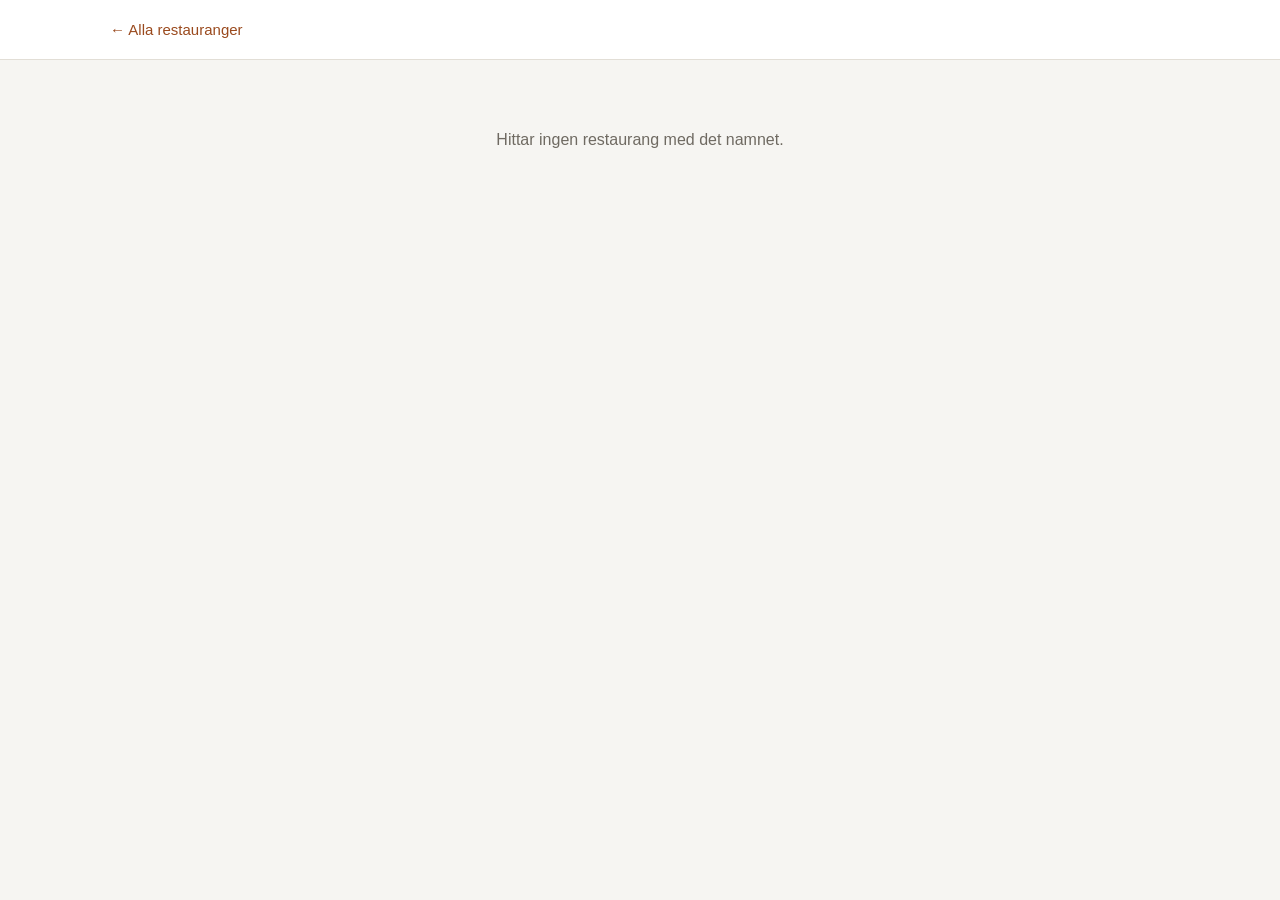
==== restaurang.html @ 97c72a3e "Lunchsida med automatisk hämtning av veckomenyer Startsida med ett kort per restaurang som visar dag" ====
<!doctype html>
<html lang="sv">
<head>
  <meta charset="utf-8">
  <meta name="viewport" content="width=device-width, initial-scale=1">
  <title>Veckomeny — Sthlm Lunch</title>
  <link rel="stylesheet" href="style.css">
</head>
<body>
  <header class="topbar">
    <div class="wrap">
      <a class="back" href="index.html">&larr; Alla restauranger</a>
    </div>
  </header>

  <main class="wrap" id="detail">
    <p class="empty">Laddar…</p>
  </main>

  <script src="data/restaurants.js"></script>
  <script src="data/menus.js"></script>
  <script src="app.js"></script>
</body>
</html>
---- style.css ----
/* ---------- Färger. Ljust läge här, mörkt läge längst ner. ---------- */
:root {
  --bg: #f6f5f2;
  --surface: #ffffff;
  --border: #e2ded6;
  --text: #1c1a17;
  --muted: #6f6a62;
  --accent: #9a4a1e;
  --accent-soft: #f4e6dd;
  --today: #1f6b3a;
  --today-soft: #e4f1e8;
  --warn: #8a6a12;
  --warn-soft: #f8efd6;
  --radius: 14px;
  --shadow: 0 1px 2px rgba(28, 26, 23, .05), 0 8px 24px rgba(28, 26, 23, .05);
}

* { box-sizing: border-box; }

body {
  margin: 0;
  background: var(--bg);
  color: var(--text);
  font: 16px/1.55 -apple-system, BlinkMacSystemFont, "Segoe UI", Roboto, Helvetica, Arial, sans-serif;
  -webkit-font-smoothing: antialiased;
}

.wrap { width: 100%; max-width: 1100px; margin: 0 auto; padding: 0 20px; }

/* ---------- Topp ---------- */
.topbar {
  background: var(--surface);
  border-bottom: 1px solid var(--border);
  padding: 18px 0;
  margin-bottom: 28px;
}
.topbar .wrap { display: flex; align-items: baseline; justify-content: space-between; gap: 16px; flex-wrap: wrap; }
.logo { margin: 0; font-size: 22px; letter-spacing: -.02em; }
.today { margin: 0; color: var(--muted); font-size: 15px; }
.back { color: var(--accent); text-decoration: none; font-size: 15px; font-weight: 500; }
.back:hover { text-decoration: underline; }

/* ---------- Verktygsrad ---------- */
.toolbar {
  display: flex; align-items: center; justify-content: space-between;
  gap: 16px; flex-wrap: wrap; margin-bottom: 18px;
}
.filters { display: flex; gap: 8px; flex-wrap: wrap; }
.filters button {
  font: inherit; font-size: 14px; cursor: pointer;
  padding: 6px 13px; border-radius: 999px;
  border: 1px solid var(--border); background: var(--surface); color: var(--muted);
}
.filters button:hover { border-color: var(--accent); color: var(--accent); }
.filters button[aria-pressed="true"] {
  background: var(--accent); border-color: var(--accent); color: #fff; font-weight: 500;
}
.stamp { margin: 0; font-size: 13px; color: var(--muted); }

/* ---------- Korten ---------- */
.grid {
  display: grid; gap: 18px;
  grid-template-columns: repeat(auto-fill, minmax(300px, 1fr));
}
.card {
  display: flex; flex-direction: column;
  background: var(--surface);
  border: 1px solid var(--border);
  border-radius: var(--radius);
  box-shadow: var(--shadow);
  padding: 18px 20px 16px;
  text-decoration: none; color: inherit;
  transition: transform .12s ease, border-color .12s ease;
}
.card:hover { transform: translateY(-2px); border-color: var(--accent); }
.card.is-stale { background: color-mix(in srgb, var(--surface) 92%, var(--bg)); }

.card h2 { margin: 0 0 2px; font-size: 18px; letter-spacing: -.01em; }
.meta { margin: 0 0 14px; font-size: 13px; color: var(--muted); }

.dishes { list-style: none; margin: 0 0 14px; padding: 0; flex: 1; }
.dishes li { padding: 8px 0; border-top: 1px solid var(--border); }
.dishes li:first-child { border-top: none; padding-top: 0; }
.dish-name { font-weight: 500; }
.dish-price { float: right; color: var(--muted); font-variant-numeric: tabular-nums; padding-left: 10px; }
.dish-desc { display: block; font-size: 14px; color: var(--muted); }

.tag {
  display: inline-block; font-size: 11px; font-weight: 600; letter-spacing: .04em;
  text-transform: uppercase; padding: 1px 7px; border-radius: 4px;
  background: var(--accent-soft); color: var(--accent); margin-left: 6px; vertical-align: 1px;
}

.price-info { margin: 0; font-size: 13px; color: var(--muted); }

.note {
  margin: 0 0 12px; font-size: 14px; padding: 8px 11px; border-radius: 8px;
  background: var(--warn-soft); color: var(--warn);
}
.card-foot { margin-top: auto; padding-top: 12px; }

/* ---------- Veckomenyn ---------- */
.detail-head { margin-bottom: 24px; }
.detail-head h1 { margin: 0 0 4px; font-size: 28px; letter-spacing: -.02em; }
.detail-head .meta { margin-bottom: 10px; }
.source { color: var(--accent); font-size: 15px; }

.days { display: grid; gap: 14px; grid-template-columns: repeat(auto-fill, minmax(280px, 1fr)); }
.day {
  background: var(--surface); border: 1px solid var(--border);
  border-radius: var(--radius); padding: 16px 18px; box-shadow: var(--shadow);
}
.day.is-today { border-color: var(--today); box-shadow: 0 0 0 1px var(--today), var(--shadow); }
.day h3 { margin: 0 0 2px; font-size: 16px; }
.day-date { margin: 0 0 12px; font-size: 13px; color: var(--muted); }
.badge-today {
  font-size: 11px; font-weight: 600; letter-spacing: .04em; text-transform: uppercase;
  background: var(--today-soft); color: var(--today); padding: 2px 8px; border-radius: 999px; margin-left: 8px;
}
.no-dish { color: var(--muted); font-size: 14px; font-style: italic; margin: 0; }

/* ---------- Status ---------- */
.status {
  font-size: 13px; padding: 8px 11px; border-radius: 8px; margin: 0 0 14px;
  background: var(--warn-soft); color: var(--warn);
}
.empty { color: var(--muted); text-align: center; padding: 40px 0; }
.foot { margin: 44px 0 32px; color: var(--muted); font-size: 13px; }
.foot p { margin: 0; max-width: 60ch; }

code {
  font-family: ui-monospace, SFMono-Regular, Menlo, monospace; font-size: .92em;
  background: var(--accent-soft); color: var(--accent); padding: 1px 5px; border-radius: 4px;
}

/* ---------- Mörkt läge ---------- */
@media (prefers-color-scheme: dark) {
  :root {
    --bg: #16150f;
    --surface: #201f19;
    --border: #35332a;
    --text: #f0ede5;
    --muted: #a49e91;
    --accent: #e8945c;
    --accent-soft: #3a2a1d;
    --today: #7ec898;
    --today-soft: #1e3428;
    --warn: #e3bf6a;
    --warn-soft: #382e17;
    --shadow: 0 1px 2px rgba(0, 0, 0, .3), 0 8px 24px rgba(0, 0, 0, .25);
  }
  .filters button[aria-pressed="true"] { color: #16150f; }
}

/* ---------- Mobil ---------- */
@media (max-width: 560px) {
  .wrap { padding: 0 16px; }
  .grid, .days { grid-template-columns: 1fr; }
  .topbar { margin-bottom: 20px; }
  .detail-head h1 { font-size: 23px; }
}
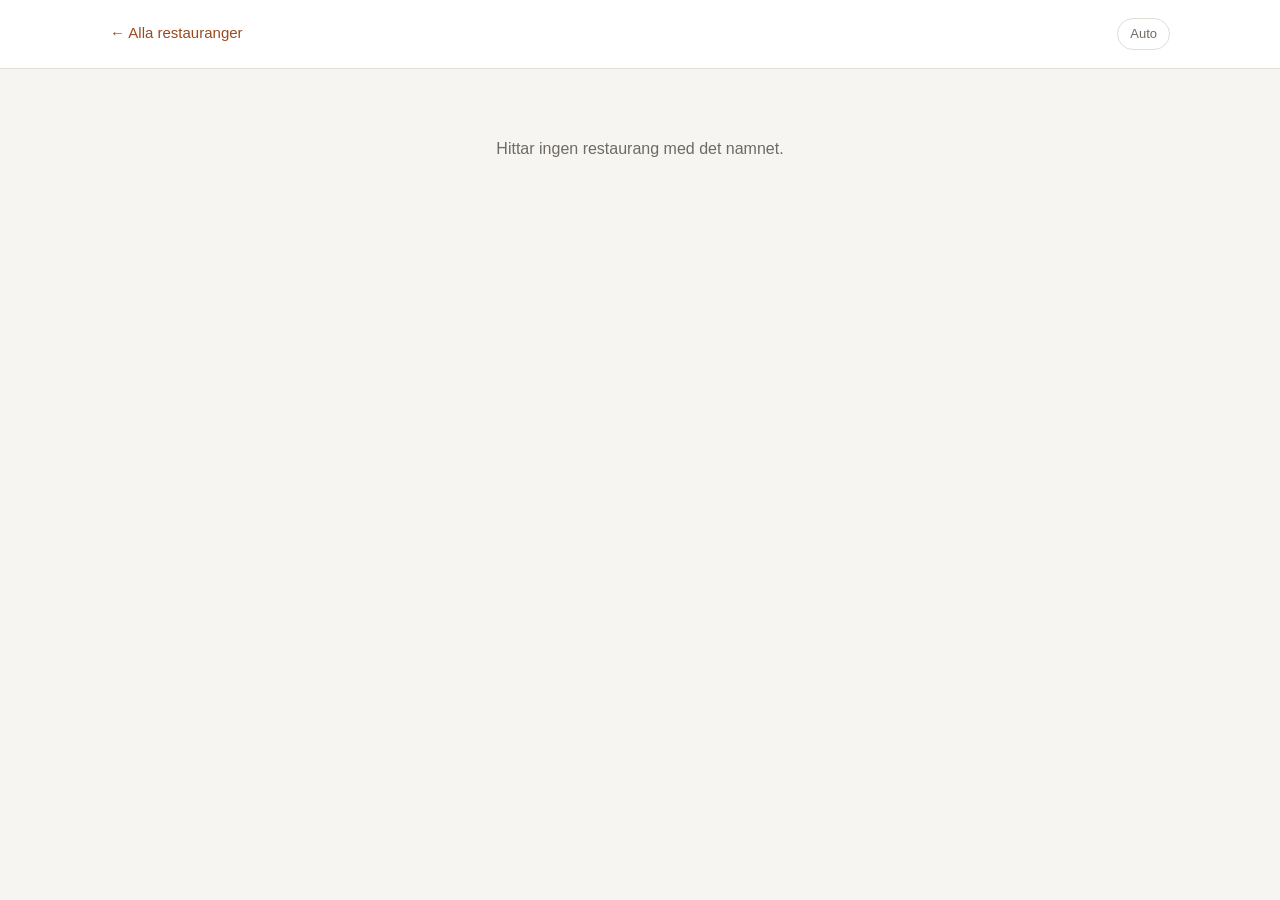
==== commit 7104d23a: "Lägg till manuell temaväxlare med tre lägen Knappen växlar Auto, Ljust, Mörkt. Auto följer systemet " ====
--- a/restaurang.html
+++ b/restaurang.html
@@ -3,13 +3,26 @@
 <head>
   <meta charset="utf-8">
   <meta name="viewport" content="width=device-width, initial-scale=1">
-  <title>Veckomeny — Sthlm Lunch</title>
+  <title>Veckomeny — STHLM Lunch</title>
+  <script>
+    /* Körs innan sidan målas, så att man inte ser en blink av fel färger.
+       Måste hållas i takt med initTema() i app.js — samma nyckel, samma värden. */
+    (function () {
+      var val = null;
+      try { val = localStorage.getItem("tema"); } catch (e) {}
+      var morkt = val === "dark" ||
+                  (val !== "light" && window.matchMedia &&
+                   matchMedia("(prefers-color-scheme: dark)").matches);
+      document.documentElement.dataset.theme = morkt ? "dark" : "light";
+    })();
+  </script>
   <link rel="stylesheet" href="style.css">
 </head>
 <body>
   <header class="topbar">
     <div class="wrap">
       <a class="back" href="index.html">&larr; Alla restauranger</a>
+      <button class="tema-knapp" id="tema" type="button"></button>
     </div>
   </header>
 
--- a/style.css
+++ b/style.css
@@ -1,5 +1,12 @@
 /* ---------- Färger. Ljust läge här, mörkt läge längst ner. ---------- */
+/* Temat styrs av attributet data-theme på <html>, som sätts av ett litet skript
+   i sidhuvudet innan sidan målas. Värdet "dark" ger den mörka paletten nedan;
+   allt annat ger den ljusa här. Skriptet läser besökarens val ur localStorage,
+   och följer systemets inställning när inget val gjorts.
+
+   color-scheme får rullister och inbyggda kontroller att följa temat. */
 :root {
+  color-scheme: light;
   --bg: #f6f5f2;
   --surface: #ffffff;
   --border: #e2ded6;
@@ -38,23 +45,28 @@
 .logo { margin: 0; font-size: 22px; letter-spacing: -.02em; }
 .today { margin: 0; color: var(--muted); font-size: 15px; }
 .back { color: var(--accent); text-decoration: none; font-size: 15px; font-weight: 500; }
+
+.topbar-hoger { display: flex; align-items: center; gap: 14px; }
+.tema-knapp {
+  font: inherit; font-size: 13px; cursor: pointer; white-space: nowrap;
+  padding: 5px 12px; border-radius: 999px;
+  border: 1px solid var(--border); background: var(--surface); color: var(--muted);
+}
+.tema-knapp:hover { border-color: var(--accent); color: var(--accent); }
 .back:hover { text-decoration: underline; }
 
 /* ---------- Verktygsrad ---------- */
-.toolbar {
-  display: flex; align-items: center; justify-content: space-between;
-  gap: 16px; flex-wrap: wrap; margin-bottom: 18px;
-}
-.filters { display: flex; gap: 8px; flex-wrap: wrap; }
-.filters button {
-  font: inherit; font-size: 14px; cursor: pointer;
-  padding: 6px 13px; border-radius: 999px;
-  border: 1px solid var(--border); background: var(--surface); color: var(--muted);
-}
-.filters button:hover { border-color: var(--accent); color: var(--accent); }
-.filters button[aria-pressed="true"] {
-  background: var(--accent); border-color: var(--accent); color: #fff; font-weight: 500;
-}
+/* ---------- Sektionshuvud ---------- */
+.sektionshuvud {
+  display: flex; align-items: baseline; justify-content: space-between;
+  gap: 16px; flex-wrap: wrap; margin-bottom: 14px;
+}
+.sektionshuvud h2 {
+  margin: 0; font-size: 15px; font-weight: 600; letter-spacing: .06em;
+  text-transform: uppercase; color: var(--muted);
+}
+section + section { margin-top: 34px; }
+
 .stamp { margin: 0; font-size: 13px; color: var(--muted); }
 
 /* ---------- Korten ---------- */
@@ -93,9 +105,26 @@
 
 .price-info { margin: 0; font-size: 13px; color: var(--muted); }
 
+/* Alla Lunch-kort får samma höjd, även det som står ensamt i sista raden.
+   grid-auto-rows: 1fr ger varje rad lika stor andel, så höjden bestäms av det
+   innehållsrikaste kortet i stället för av vilken rad kortet råkar hamna på. */
+#grid-lunch { grid-auto-rows: 1fr; }
+
+/* Kort som lämnar sidan. Streckad ram signalerar att det är en genväg ut,
+   inte en av våra egna veckomenysidor. */
+.card-extern { border-style: dashed; }
+
+/* Anteckning på ett Lunch-kort: en rad, ingen ruta. Håller korten låga. */
+.note-rad { margin: -8px 0 0; font-size: 13px; color: var(--muted); }
+.card-extern:hover { border-style: solid; }
+.extern-lank { margin: 0; font-size: 14px; font-weight: 500; color: var(--accent); }
+
+/* Anteckningar är upplysningar, aldrig fel — därför neutral ton, samma som
+   .info. Gult är reserverat för att något faktiskt är på tok. */
 .note {
   margin: 0 0 12px; font-size: 14px; padding: 8px 11px; border-radius: 8px;
-  background: var(--warn-soft); color: var(--warn);
+  background: color-mix(in srgb, var(--muted) 12%, transparent);
+  color: var(--muted);
 }
 .card-foot { margin-top: auto; padding-top: 12px; }
 
@@ -119,14 +148,39 @@
 }
 .no-dish { color: var(--muted); font-size: 14px; font-style: italic; margin: 0; }
 
+/* ---------- Alltid på menyn ---------- */
+.always {
+  margin-top: 18px; background: var(--surface); border: 1px solid var(--border);
+  border-radius: var(--radius); padding: 16px 18px; box-shadow: var(--shadow);
+}
+.always h2 { margin: 0 0 10px; font-size: 16px; }
+
 /* ---------- Status ---------- */
 .status {
   font-size: 13px; padding: 8px 11px; border-radius: 8px; margin: 0 0 14px;
   background: var(--warn-soft); color: var(--warn);
 }
+/* Neutral notis: inget är fel, men värt att nämna. Skiljs medvetet från
+   .status så att en helt normal helg inte ser ut som ett problem. */
+.info {
+  font-size: 13px; padding: 8px 11px; border-radius: 8px; margin: 0 0 14px;
+  background: color-mix(in srgb, var(--muted) 12%, transparent);
+  color: var(--muted);
+}
+
 .empty { color: var(--muted); text-align: center; padding: 40px 0; }
-.foot { margin: 44px 0 32px; color: var(--muted); font-size: 13px; }
-.foot p { margin: 0; max-width: 60ch; }
+/* auto i sidled, inte 0 — annars skriver den över .wrap:s centrering och hela
+   foten hamnar i vänsterkanten, förskjuten mot resten av sidan. */
+.foot { margin: 44px auto 32px; color: var(--muted); font-size: 13px; }
+.foot p {
+  max-width: 62ch;
+  margin: 0 auto;                 /* centrerar rutan i sidan */
+  text-align: center;             /* centrerar texten i rutan */
+  border: 1px solid var(--border);
+  border-radius: var(--radius);
+  padding: 16px 20px;
+  text-wrap: balance;             /* jämnar ut radlängderna, ignoreras av äldre webbläsare */
+}
 
 code {
   font-family: ui-monospace, SFMono-Regular, Menlo, monospace; font-size: .92em;
@@ -134,22 +188,23 @@
 }
 
 /* ---------- Mörkt läge ---------- */
-@media (prefers-color-scheme: dark) {
-  :root {
-    --bg: #16150f;
-    --surface: #201f19;
-    --border: #35332a;
-    --text: #f0ede5;
-    --muted: #a49e91;
-    --accent: #e8945c;
-    --accent-soft: #3a2a1d;
-    --today: #7ec898;
-    --today-soft: #1e3428;
-    --warn: #e3bf6a;
-    --warn-soft: #382e17;
-    --shadow: 0 1px 2px rgba(0, 0, 0, .3), 0 8px 24px rgba(0, 0, 0, .25);
-  }
-  .filters button[aria-pressed="true"] { color: #16150f; }
+/* Sätts av skriptet i sidhuvudet, antingen efter besökarens val eller efter
+   systemets inställning. Bara färgerna byts — ingen annan regel i filen nämner
+   någon färgkod, allt går via variablerna. */
+:root[data-theme="dark"] {
+  color-scheme: dark;
+  --bg: #16150f;
+  --surface: #201f19;
+  --border: #35332a;
+  --text: #f0ede5;
+  --muted: #a49e91;
+  --accent: #e8945c;
+  --accent-soft: #3a2a1d;
+  --today: #7ec898;
+  --today-soft: #1e3428;
+  --warn: #e3bf6a;
+  --warn-soft: #382e17;
+  --shadow: 0 1px 2px rgba(0, 0, 0, .3), 0 8px 24px rgba(0, 0, 0, .25);
 }
 
 /* ---------- Mobil ---------- */
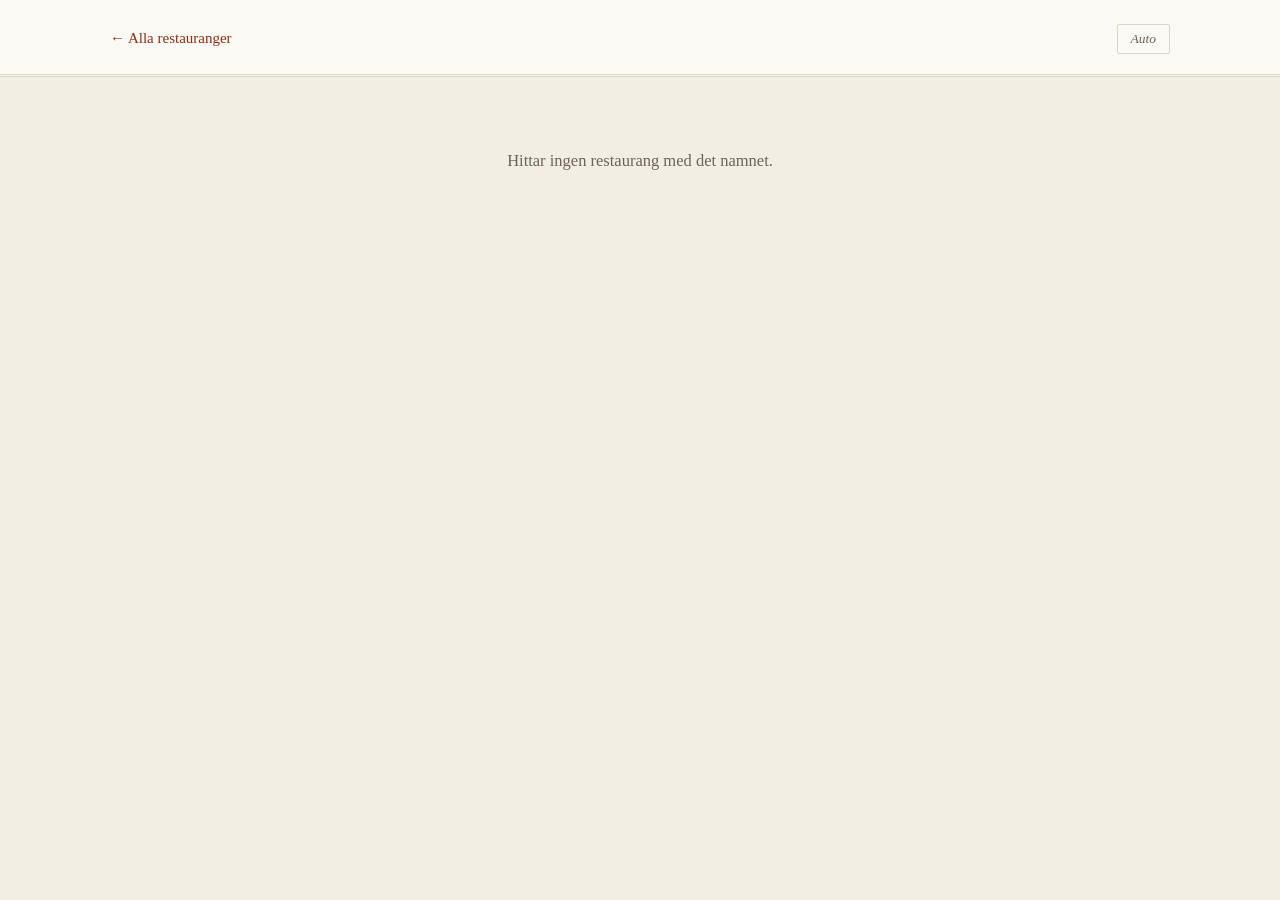
==== commit 4828e172: "Kartlänk på adressen, hemskärmsstöd, larm vid tyst fel och cron för vintertid KARTLÄNK. Adressen öpp" ====
--- a/restaurang.html
+++ b/restaurang.html
@@ -17,6 +17,11 @@
     })();
   </script>
   <link rel="stylesheet" href="style.css">
+  <link rel="manifest" href="manifest.json">
+  <link rel="apple-touch-icon" href="apple-touch-icon.png">
+  <link rel="icon" href="icon-192.png" type="image/png">
+  <!-- Sätts om av app.js utifrån paletten, så den följer temaväxlaren. -->
+  <meta name="theme-color" content="#fbf9f4">
 </head>
 <body>
   <header class="topbar">
--- a/style.css
+++ b/style.css
@@ -7,19 +7,21 @@
    color-scheme får rullister och inbyggda kontroller att följa temat. */
 :root {
   color-scheme: light;
-  --bg: #f6f5f2;
-  --surface: #ffffff;
-  --border: #e2ded6;
-  --text: #1c1a17;
-  --muted: #6f6a62;
-  --accent: #9a4a1e;
-  --accent-soft: #f4e6dd;
-  --today: #1f6b3a;
-  --today-soft: #e4f1e8;
-  --warn: #8a6a12;
-  --warn-soft: #f8efd6;
-  --radius: 14px;
-  --shadow: 0 1px 2px rgba(28, 26, 23, .05), 0 8px 24px rgba(28, 26, 23, .05);
+  --bg: #f2eee4;
+  --surface: #fbf9f4;
+  --border: #ddd5c4;
+  --text: #1b1712;
+  --muted: #6d6355;
+  --accent: #8c2f18;
+  --accent-soft: #f0e3d8;
+  --today: #2f5d3a;
+  --today-soft: #e3ecdf;
+  --warn: #7d5a12;
+  --warn-soft: #f2e7cd;
+  --radius: 3px;
+  --shadow: none;
+  --antikva: ui-serif, "Iowan Old Style", Georgia, "Times New Roman", serif;
+  --sans: ui-sans-serif, -apple-system, BlinkMacSystemFont, "Segoe UI", sans-serif;
 }
 
 * { box-sizing: border-box; }
@@ -28,7 +30,7 @@
   margin: 0;
   background: var(--bg);
   color: var(--text);
-  font: 16px/1.55 -apple-system, BlinkMacSystemFont, "Segoe UI", Roboto, Helvetica, Arial, sans-serif;
+  font: 16.5px/1.5 var(--antikva);
   -webkit-font-smoothing: antialiased;
 }
 
@@ -37,19 +39,19 @@
 /* ---------- Topp ---------- */
 .topbar {
   background: var(--surface);
-  border-bottom: 1px solid var(--border);
-  padding: 18px 0;
-  margin-bottom: 28px;
+  border-bottom: 3px double var(--border);
+  padding: 24px 0 20px;
+  margin-bottom: 32px;
 }
 .topbar .wrap { display: flex; align-items: baseline; justify-content: space-between; gap: 16px; flex-wrap: wrap; }
-.logo { margin: 0; font-size: 22px; letter-spacing: -.02em; }
-.today { margin: 0; color: var(--muted); font-size: 15px; }
+.logo { margin: 0; font-size: 28px; font-weight: 400; letter-spacing: .01em; font-variant: small-caps; }
+.today { margin: 0; color: var(--muted); font-size: 14.5px; font-style: italic; }
 .back { color: var(--accent); text-decoration: none; font-size: 15px; font-weight: 500; }
 
 .topbar-hoger { display: flex; align-items: center; gap: 14px; }
 .tema-knapp {
-  font: inherit; font-size: 13px; cursor: pointer; white-space: nowrap;
-  padding: 5px 12px; border-radius: 999px;
+  font: inherit; font-size: 13.5px; font-style: italic; cursor: pointer; white-space: nowrap;
+  padding: 4px 13px; border-radius: 2px;
   border: 1px solid var(--border); background: var(--surface); color: var(--muted);
 }
 .tema-knapp:hover { border-color: var(--accent); color: var(--accent); }
@@ -59,15 +61,18 @@
 /* ---------- Sektionshuvud ---------- */
 .sektionshuvud {
   display: flex; align-items: baseline; justify-content: space-between;
-  gap: 16px; flex-wrap: wrap; margin-bottom: 14px;
-}
+  gap: 16px; flex-wrap: wrap; margin-bottom: 16px;
+  border-bottom: 1px solid var(--border); padding-bottom: 6px;
+}
+/* Kapitäler och vid spärrning i stället för versaler — mjukare i en antikva,
+   och den detalj som mest får sidan att likna en tryckt meny. */
 .sektionshuvud h2 {
-  margin: 0; font-size: 15px; font-weight: 600; letter-spacing: .06em;
-  text-transform: uppercase; color: var(--muted);
+  margin: 0; font-size: 14px; font-weight: 400; letter-spacing: .2em;
+  font-variant: small-caps; text-transform: none; color: var(--accent);
 }
 section + section { margin-top: 34px; }
 
-.stamp { margin: 0; font-size: 13px; color: var(--muted); }
+.stamp { margin: 0; font-size: 13px; font-style: italic; color: var(--muted); }
 
 /* ---------- Korten ---------- */
 .grid {
@@ -75,33 +80,47 @@
   grid-template-columns: repeat(auto-fill, minmax(300px, 1fr));
 }
 .card {
+  position: relative;             /* krävs för rubriklänkens utspända klickyta */
   display: flex; flex-direction: column;
   background: var(--surface);
   border: 1px solid var(--border);
   border-radius: var(--radius);
   box-shadow: var(--shadow);
-  padding: 18px 20px 16px;
+  padding: 20px 22px 18px;
   text-decoration: none; color: inherit;
-  transition: transform .12s ease, border-color .12s ease;
-}
-.card:hover { transform: translateY(-2px); border-color: var(--accent); }
+  transition: border-color .14s ease, background-color .14s ease;
+}
+.card:hover { border-color: var(--accent); background: var(--surface); }
+
+/* Kortet är en div. Rubrikens länk spänner ut ett osynligt ::after över hela
+   kortet, så ytan är klickbar utan att kortet självt är en länk — det gör att
+   adressen kan vara en egen länk inuti. */
+.kort-lank { color: inherit; text-decoration: none; }
+.kort-lank::after { content: ""; position: absolute; inset: 0; border-radius: inherit; }
+
+/* Tangentbordsfokus syns på kortet, eftersom det är länken inuti som får fokus. */
+.card:focus-within { border-color: var(--accent); outline: 2px solid var(--accent); outline-offset: 2px; }
+.card:focus-within .kort-lank { outline: none; }
+
+/* Adressen ligger ovanpå klickytan, annars fångar kortets länk klicket. */
+.karta {
+  position: relative; z-index: 1;
+  color: inherit; text-decoration: none;
+  border-bottom: 1px dotted var(--muted);
+}
+.karta:hover { color: var(--accent); border-bottom-color: var(--accent); }
 .card.is-stale { background: color-mix(in srgb, var(--surface) 92%, var(--bg)); }
 
-.card h2 { margin: 0 0 2px; font-size: 18px; letter-spacing: -.01em; }
-.meta { margin: 0 0 14px; font-size: 13px; color: var(--muted); }
+.card h2 { margin: 0 0 2px; font-size: 21px; font-weight: 400; letter-spacing: 0; }
+.meta { margin: 0 0 14px; font-size: 13.5px; font-style: italic; color: var(--muted); }
 
 .dishes { list-style: none; margin: 0 0 14px; padding: 0; flex: 1; }
-.dishes li { padding: 8px 0; border-top: 1px solid var(--border); }
+.dishes li { padding: 8px 0; border-top: 1px dotted var(--border); }
 .dishes li:first-child { border-top: none; padding-top: 0; }
-.dish-name { font-weight: 500; }
-.dish-price { float: right; color: var(--muted); font-variant-numeric: tabular-nums; padding-left: 10px; }
+.dish-name { font-weight: 600; }
+.dish-price { float: right; color: var(--muted); font-variant-numeric: tabular-nums;
+  padding-left: 10px; font-size: 15px; }
 .dish-desc { display: block; font-size: 14px; color: var(--muted); }
-
-.tag {
-  display: inline-block; font-size: 11px; font-weight: 600; letter-spacing: .04em;
-  text-transform: uppercase; padding: 1px 7px; border-radius: 4px;
-  background: var(--accent-soft); color: var(--accent); margin-left: 6px; vertical-align: 1px;
-}
 
 .price-info { margin: 0; font-size: 13px; color: var(--muted); }
 
@@ -117,7 +136,7 @@
 /* Anteckning på ett Lunch-kort: en rad, ingen ruta. Håller korten låga. */
 .note-rad { margin: -8px 0 0; font-size: 13px; color: var(--muted); }
 .card-extern:hover { border-style: solid; }
-.extern-lank { margin: 0; font-size: 14px; font-weight: 500; color: var(--accent); }
+.extern-lank { margin: 0; font-size: 15px; font-weight: 400; color: var(--accent); }
 
 /* Anteckningar är upplysningar, aldrig fel — därför neutral ton, samma som
    .info. Gult är reserverat för att något faktiskt är på tok. */
@@ -130,7 +149,7 @@
 
 /* ---------- Veckomenyn ---------- */
 .detail-head { margin-bottom: 24px; }
-.detail-head h1 { margin: 0 0 4px; font-size: 28px; letter-spacing: -.02em; }
+.detail-head h1 { margin: 0 0 4px; font-size: 32px; font-weight: 400; letter-spacing: 0; }
 .detail-head .meta { margin-bottom: 10px; }
 .source { color: var(--accent); font-size: 15px; }
 
@@ -139,12 +158,14 @@
   background: var(--surface); border: 1px solid var(--border);
   border-radius: var(--radius); padding: 16px 18px; box-shadow: var(--shadow);
 }
-.day.is-today { border-color: var(--today); box-shadow: 0 0 0 1px var(--today), var(--shadow); }
-.day h3 { margin: 0 0 2px; font-size: 16px; }
-.day-date { margin: 0 0 12px; font-size: 13px; color: var(--muted); }
+.day.is-today { border-color: var(--today); box-shadow: 0 0 0 1px var(--today); }
+.day h3 { margin: 0 0 2px; font-size: 17px; font-weight: 400; font-variant: small-caps;
+  letter-spacing: .06em; }
+.day-date { margin: 0 0 12px; font-size: 13px; font-style: italic; color: var(--muted); }
 .badge-today {
-  font-size: 11px; font-weight: 600; letter-spacing: .04em; text-transform: uppercase;
-  background: var(--today-soft); color: var(--today); padding: 2px 8px; border-radius: 999px; margin-left: 8px;
+  font-family: var(--sans); font-size: 9.5px; font-weight: 600; letter-spacing: .08em;
+  text-transform: uppercase; background: var(--today-soft); color: var(--today);
+  padding: 2px 7px; border-radius: 2px; margin-left: 8px;
 }
 .no-dish { color: var(--muted); font-size: 14px; font-style: italic; margin: 0; }
 
@@ -153,7 +174,8 @@
   margin-top: 18px; background: var(--surface); border: 1px solid var(--border);
   border-radius: var(--radius); padding: 16px 18px; box-shadow: var(--shadow);
 }
-.always h2 { margin: 0 0 10px; font-size: 16px; }
+.always h2 { margin: 0 0 10px; font-size: 19px; font-weight: 400;
+  font-variant: small-caps; letter-spacing: .1em; }
 
 /* ---------- Status ---------- */
 .status {
@@ -179,12 +201,13 @@
   border: 1px solid var(--border);
   border-radius: var(--radius);
   padding: 16px 20px;
+  font-style: italic;
   text-wrap: balance;             /* jämnar ut radlängderna, ignoreras av äldre webbläsare */
 }
 
 code {
-  font-family: ui-monospace, SFMono-Regular, Menlo, monospace; font-size: .92em;
-  background: var(--accent-soft); color: var(--accent); padding: 1px 5px; border-radius: 4px;
+  font-family: ui-monospace, SFMono-Regular, Menlo, monospace; font-size: .88em;
+  background: var(--accent-soft); color: var(--accent); padding: 1px 5px; border-radius: 2px;
 }
 
 /* ---------- Mörkt läge ---------- */
@@ -193,18 +216,18 @@
    någon färgkod, allt går via variablerna. */
 :root[data-theme="dark"] {
   color-scheme: dark;
-  --bg: #16150f;
-  --surface: #201f19;
-  --border: #35332a;
-  --text: #f0ede5;
-  --muted: #a49e91;
-  --accent: #e8945c;
-  --accent-soft: #3a2a1d;
-  --today: #7ec898;
-  --today-soft: #1e3428;
-  --warn: #e3bf6a;
-  --warn-soft: #382e17;
-  --shadow: 0 1px 2px rgba(0, 0, 0, .3), 0 8px 24px rgba(0, 0, 0, .25);
+  --bg: #141210;
+  --surface: #1c1a16;
+  --border: #332e26;
+  --text: #f2ece0;
+  --muted: #a79c8a;
+  --accent: #dc9a63;
+  --accent-soft: #332417;
+  --today: #8fc39a;
+  --today-soft: #1e2c20;
+  --warn: #d9b877;
+  --warn-soft: #332a17;
+  --shadow: none;
 }
 
 /* ---------- Mobil ---------- */
